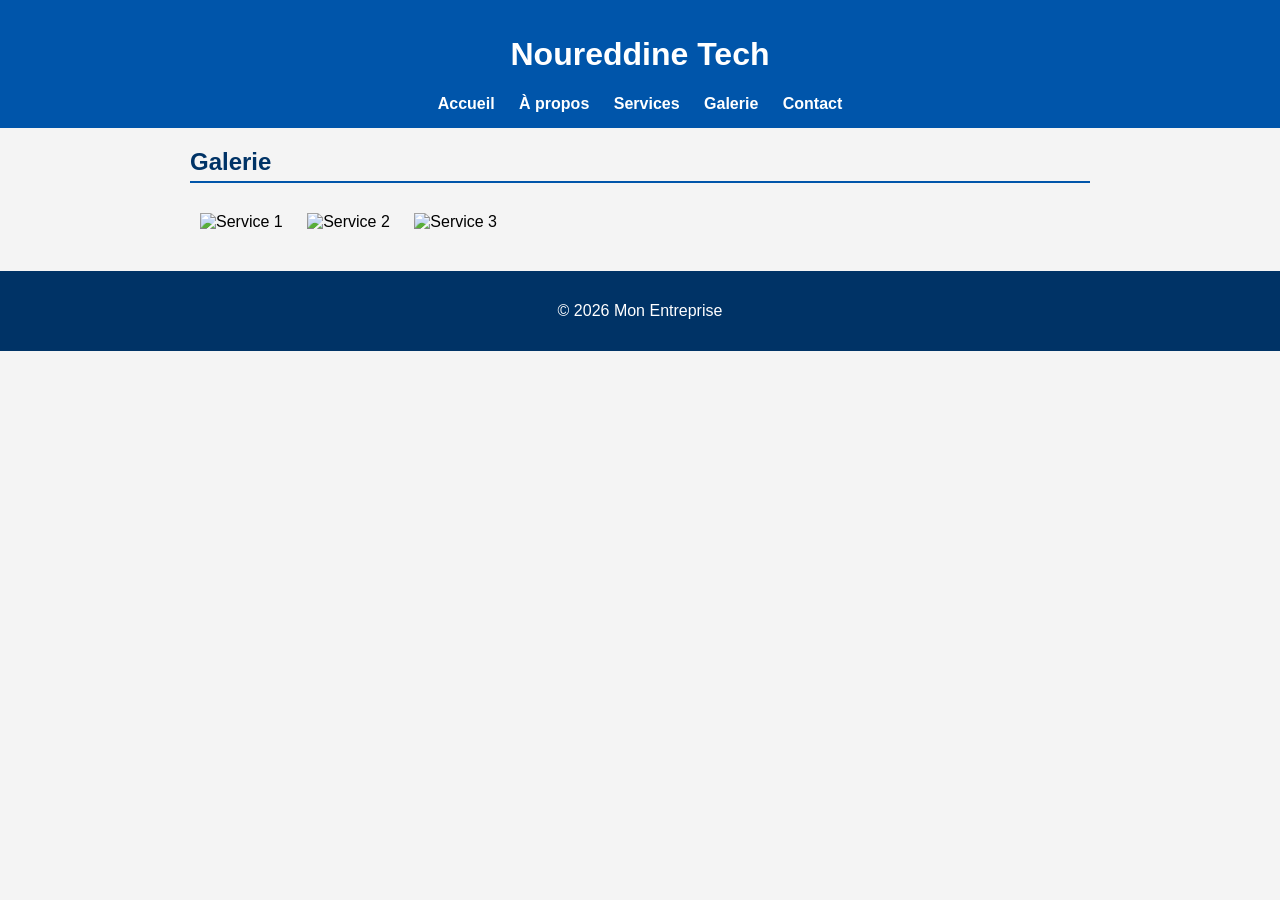
==== TP3/gallery.html @ e46a7afb "creat the project" ====
<!DOCTYPE html>
<html lang="fr">
<head>
    <meta charset="UTF-8">
    <title>Galerie - Noureddine Tech</title>
    <link rel="stylesheet" href="css/style.css">
</head>
<body>
    <header>
        <h1>Noureddine Tech</h1>
        <nav>
            <a href="index.html">Accueil</a>
            <a href="about.html">À propos</a>
            <a href="services.html">Services</a>
            <a href="gallery.html">Galerie</a>
            <a href="contact.html">Contact</a>
        </nav>
    </header>

    <main>
        <section class="gallery">
            <h2>Galerie</h2>
            <picture>
                <source srcset="images/service1.webp" type="image/webp">
                <img src="images/service1.jpg" alt="Service 1">
            </picture>
            <picture>
                <source srcset="images/service2.webp" type="image/webp">
                <img src="images/service2.jpg" alt="Service 2">
            </picture>
            <picture>
                <source srcset="images/service3.webp" type="image/webp">
                <img src="images/service3.jpg" alt="Service 3">
            </picture>
        </section>
    </main>

    <footer>
        <p>&copy; 2026 Mon Entreprise</p>
    </footer>
</body>
</html>
---- TP3/css/style.css ----
body {
    font-family: Arial, sans-serif;
    background: #f4f4f4;
    margin: 0;
    padding: 0;
}

header {
    background: #0055aa;
    color: white;
    padding: 15px 20px;
    text-align: center;
}

nav a {
    color: white;
    margin: 0 10px;
    text-decoration: none;
    font-weight: bold;
}

nav a:hover {
    text-decoration: underline;
}

main {
    max-width: 900px;
    margin: 20px auto;
    padding: 0 20px;
}

h2 {
    color: #003366;
    border-bottom: 2px solid #0055aa;
    padding-bottom: 5px;
    margin-top: 20px;
}

/* Hero section */
.hero {
    position: relative;
    width: 100%;
    overflow: hidden;
}

.hero-image img {
    width: 100%;         /* Prend toute la largeur du conteneur */
    height: auto;        /* Garde le ratio original de l'image */
    display: block;      /* Supprime les espaces en dessous */
}

.hero-text {
    position: absolute;
    top: 50%; 
    left: 50%;
    transform: translate(-50%, -50%);
    color: white;
    text-align: center;
    padding: 0 20px;
    text-shadow: 1px 1px 5px rgba(0,0,0,0.7);
}

/* Limiter la hauteur maximale pour éviter que l'image soit trop grande */
.hero-image {
    max-height: 60vh;       /* 60% de la hauteur de la fenêtre */
    overflow: hidden;       /* Coupe les parties qui dépassent */
}

.gallery picture img {
    width: 30%;
    margin: 10px;
}

form input, form textarea, form select {
    width: 100%;
    margin: 5px 0 15px 0;
    padding: 8px;
    border-radius: 4px;
    border: 1px solid #ccc;
    box-sizing: border-box;
}

button {
    background: #0055aa;
    color: white;
    padding: 10px 20px;
    border: none;
    border-radius: 5px;
    cursor: pointer;
}

button:hover {
    background: #003366;
}

footer {
    text-align: center;
    padding: 15px;
    background: #003366;
    color: white;
    margin-top: 30px;
}
.team figure img {
    width: 200px;       /* largeur fixe, tu peux changer */
    height: auto;       /* garde les proportions originales */
    border-radius: 10px; /* optionnel, coins arrondis */
    display: block;      /* supprime les espaces en dessous */
    margin: 0 auto;      /* centre l'image dans le figure */
}

.team figure {
    text-align: center;  /* centre la légende */
    margin: 20px;
    display: inline-block; /* pour que plusieurs images soient côte à côte */
}
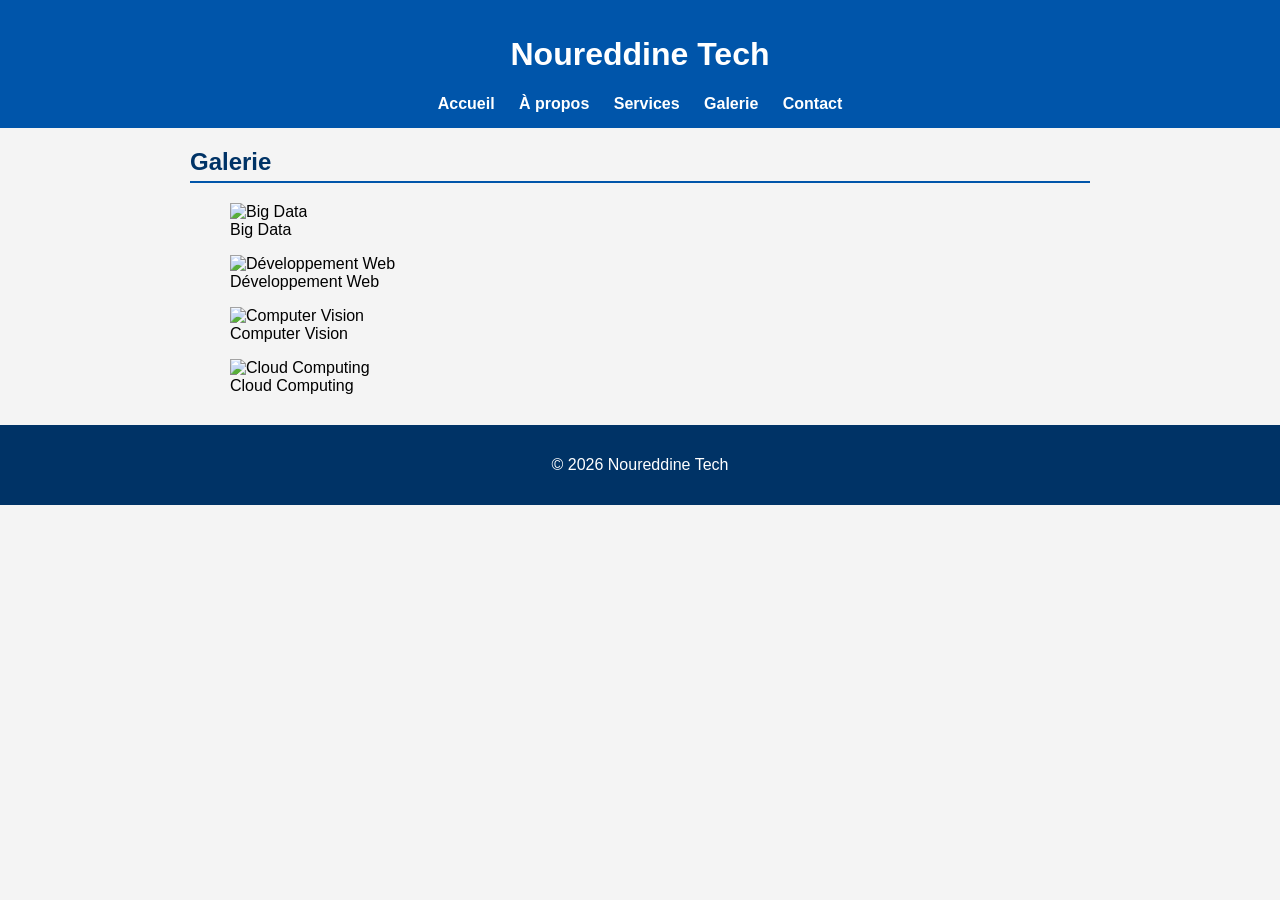
==== commit a493f8d7: "Refactor gallery section and update footer company name Updated the gallery section to use figure el" ====
--- a/TP3/gallery.html
+++ b/TP3/gallery.html
@@ -3,7 +3,7 @@
 <head>
     <meta charset="UTF-8">
     <title>Galerie - Noureddine Tech</title>
-    <link rel="stylesheet" href="css/style.css">
+    <link rel="stylesheet" href="./css/style.css">
 </head>
 <body>
     <header>
@@ -18,25 +18,30 @@
     </header>
 
     <main>
+        <h2>Galerie</h2>
+
         <section class="gallery">
-            <h2>Galerie</h2>
-            <picture>
-                <source srcset="images/service1.webp" type="image/webp">
-                <img src="images/service1.jpg" alt="Service 1">
-            </picture>
-            <picture>
-                <source srcset="images/service2.webp" type="image/webp">
-                <img src="images/service2.jpg" alt="Service 2">
-            </picture>
-            <picture>
-                <source srcset="images/service3.webp" type="image/webp">
-                <img src="images/service3.jpg" alt="Service 3">
-            </picture>
+            <figure>
+                <img src="images/service1.jpg" alt="Big Data">
+                <figcaption>Big Data</figcaption>
+            </figure>
+            <figure>
+                <img src="images/service2.jpg" alt="Développement Web">
+                <figcaption>Développement Web</figcaption>
+            </figure>
+            <figure>
+                <img src="images/service3.jpg" alt="Computer Vision">
+                <figcaption>Computer Vision</figcaption>
+            </figure>
+            <figure>
+                <img src="images/service4.jpg" alt="Cloud Computing">
+                <figcaption>Cloud Computing</figcaption>
+            </figure>
         </section>
     </main>
 
     <footer>
-        <p>&copy; 2026 Mon Entreprise</p>
+        <p>&copy; 2026 Noureddine Tech</p>
     </footer>
 </body>
-</html>+</html>
